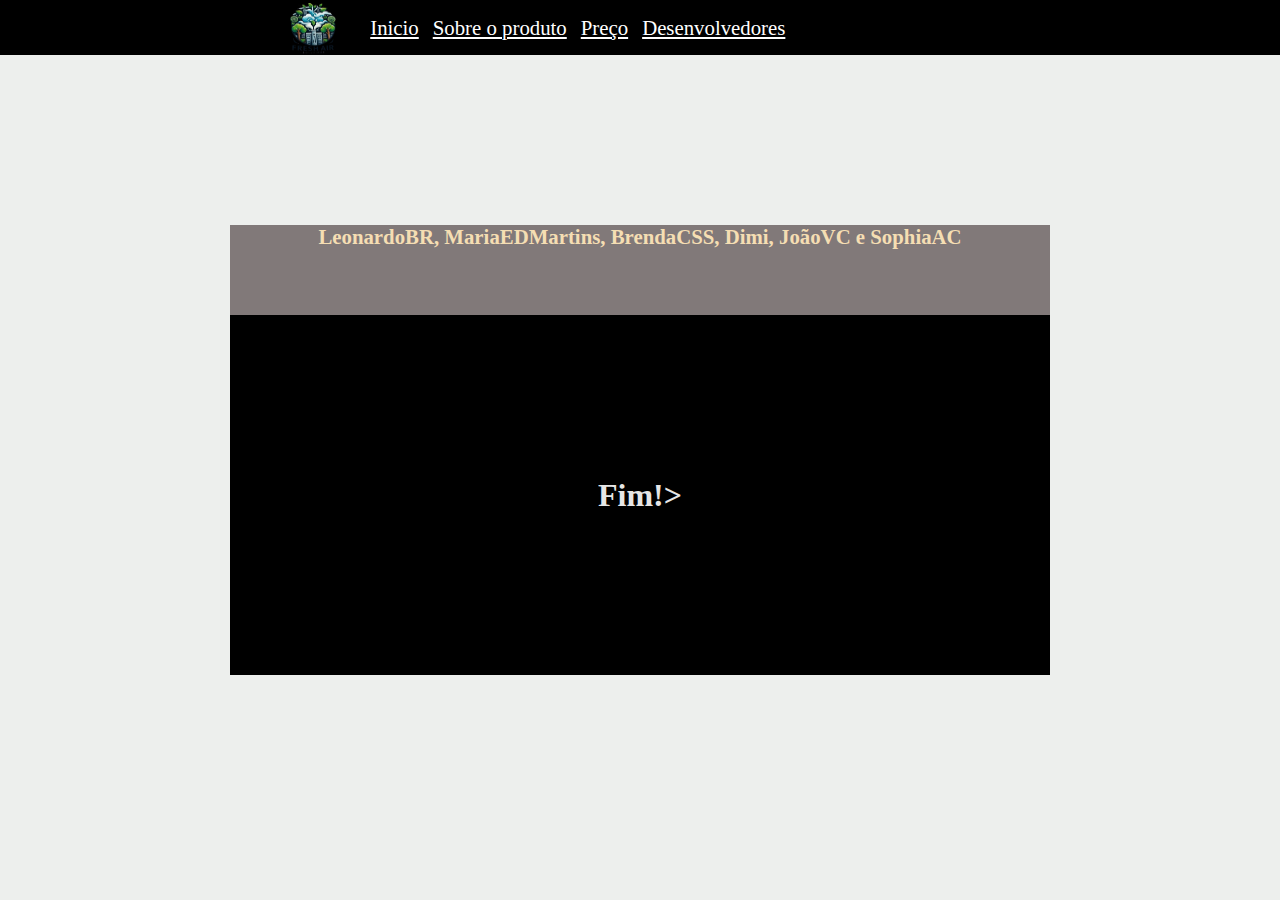
==== Desenvolvedores.html @ e6ef820b "vvv" ====
<!DOCTYPE html>
<html lang="pt">
<head>
    <link rel="stylesheet" href="produto.css">
    <meta charset="UTF-8">
    <link rel="icon" href="Logo.ico" type="image/x-icon">
    <meta name="viewport" content="width=device-width, initial-scale=1.0">
    <title>Preços</title>
</head>
<body>
    <div class="Hipe">
        <header>
            <div class="container">
                <div class="box"></div>
                <div class="logo">
                    <img class="logomg" src="Logo.png" width="46" height="53" />
                </div>
                <div class="Menu">
                    <nav>
                        <a id="link" href="index.html">Inicio</a>
                        <a id="link" href="Produtos.html">Sobre o produto</a>         
                        <a id="link" href="Preços.Html">Preço</a>          
                        <a id="link" href="Desenvolvedores.html">Desenvolvedores</a>
                    </nav>
                </div>
            </div>
        </header>
    </div>
    <div class="fac">
        <div class="boxC">
           
            <div class="lin">
            <h1 id="title1">LeonardoBR, MariaEDMartins, BrendaCSS, Dimi, JoãoVC e SophiaAC</h1>
            </div>
            <di class="fts">
                <h2 id="fim">Fim!></h2>
            </di>
        </div>
        
    </div>
    
</body>
</html>
---- produto.css ----
/* 
   ██╗     ███████╗ ██████╗ ██████╗  █████╗ ██████╗ ██████╗   ██████╗ 
   ██║     ██╔════╝██║   ██║██╔══██╗██╔══██╗██╔══██╗██╔═══██╗██║   ██║
   ██║     █████╗  ██║   ██║██████╔╝███████║██████╔╝██║   ██║██║   ██║
   ██║     ██╔══╝  ██║   ██║██╔═══╝ ██╔══██║██╔══██╗██║   ██║██║   ██║
   ███████╗███████╗╚██████╔╝██║     ██║  ██║██║  ██║██████╔╝ ╚██████╔╝
   ╚══════╝╚══════╝ ╚═════╝ ╚═╝     ╚═╝  ╚═╝╚═╝  ╚═╝ ╚════    ╚════╝ 
*/
*{
    margin:0;
    padding:0;
    box-sizing:border-box
}
body{
    display:flex;
    justify-content:center;
    background-color:rgba(209, 214, 208, 0.39);
}   
.Hipe{
    min-height:100vh;
    display: flex;
    position: relative;
    height:100%;
    width: 100%;
    z-index: 10;
}
.fundo1{
    background-image: url(OIP-removebg-preview.png);
    background-repeat: no-repeat;
    background-size:auto;
    background-position: bottom center;
    position: absolute;
    width: 100%;
    height: 100%;
    opacity: 80%;
    position: absolute;
    z-index: -1;
}
.fundo{
    background-image: url(FundoS.png);
    background-repeat: no-repeat;
    background-size:auto;
    background-position: bottom center;
    position: absolute;
    width: 100%;
    height: 100%;
    opacity: 80%;
    position: absolute;
    z-index: -1;
}
.boxC{
    width: 64%;
    height: 50%;
    background-color: black;
}
.lin{
    width: 100%;
    height: 20%;
    background-color: rgb(129, 121, 121);
    text-align: center;
}
.box {
    width: 25%;
}
header{
    background-color:black;
    width:100%;
  
    height: 8.9%;
}
.container{
    display:flex;
    align-items:center;
    justify-content: center;
    max-width:1080px;
    height:55px;
}

.logo{
    color:greenyellow;
    width:5%;
    height:50px;
}
.menu{
   
    color:rgb(0, 0, 0);
    width:10%
}
#link:active{
    color:rgb(165, 0, 0)
}
#link{
    color:rgb(255, 255, 255);
    font-size:70px;
    margin: 5px;
}

.fac{
    display: flex;
    width: 100%;
    position: absolute;
    height: 100%;
    background-color:transparent;
    align-items: center;
    justify-content: center;
}
.Back{
    margin: 2%;
    width: 260px;
    height: 300px;
    background-color: black;
    position: absolute;
    top: 70px;
}
.back{
    margin: 2%;
    width: 400px;
    height: 55%;
    background-color: black;
    position: absolute;
    top: 46%;
}
.Text{
background-color: rgb(199, 186, 186);
height: 270px;
width: 100%;
opacity: 100%;
text-align: center;
}
#title{
    font-size: 120%;
}
#title1{
    font-size: 130%;
    color: wheat;
}
#text{
    font-size: 90%;
}
.fts{
    display: flex;
    width: 100%;
    height: 80%;
    align-items: center;
    justify-content: center;
    opacity: 90%;
}
#fim{
   font-size: 200%;
    color: white;
}
.TextIM{
    height: 70%;
    width: 100%;
    align-items: center;
    justify-content: center;

} 
#ft{
    position:initial;
}
/*altura*/
@media(max-height:1180px){
 
    header{
        height: 6.8%;
    }
    #link{
        font-size: 130%;
    }
    .logo{
        width: 7%;
        
    }
    .box{
        width: 1%;
    }
}

@media(max-height:1024px){
    header {
        height: 6.4%;
    }
    .logo{
        width:7%;
    }
    .box{
        width: 0%;
    }
    .logomg{
        height: 52px;
    }
}

@media(max-height:950px){
    header {
        height: 6.6%;
    }
}
@media(max-height:896px){
  
    header {
        height: 6.6%;
    }
}
@media(max-height:882px){

    header {
        height: 6.6%;
    }
}
@media(max-height:844px){
  
    header {
        height: 6.6%;
    }
   
}
@media(max-height:800px){
  
    header {
        height: 6.6%;
    }
}
@media(max-height:764px){
  
    header {
        height: 7%;
    }
   
}
@media(max-height:720px){
  
    header {
        height: 8%;
    }
}
@media(max-height:670px){
   
   
}
@media(max-height:650px){
    .Proposta,.FDM{
       top:20%;
    }
  
    header {
        height: 9%;
    }
    .img{
        width: 170px;
        height: 210px;
    }
  
}
@media(max-height:600px){
    .Proposta,.FDM{
       top:10%;
    }
   
    .logo{
        width:10%;
    }
}

@media(max-height:570px) {
    .Proposta, .FDM {
        top: 10%;
    }

  
    .img {
        width: 170px;
        height: 205px;
    }

    .logo {
        width: 15%;
    }

    .header {
        height: 8%;
    }
}

@media(max-height:554px){
    .Proposta, .FDM {
        top:10%;
    }
   
    .img{
        width: 170px;
        height: 205px;
    }
    .logo{
        width:15%;
    }
    .header{
        height: 8%;
    }
}
@media(max-height:422px){
    .Proposta, .FDM {
        top: 15%;
    }
    .img{
        width: 150px;
        height: 175px;
    }
}
@media(max-height:222px){
    .Proposta, .FDM {
        top: 21%;
    }
    .img{
        width: 150px;
        height: 175px;
    }
}
/*Largura*/
@media(max-widht:1359px){
    .Back{
        position: absolute;
        top: 44px;
    }
}
@media(max-widht:1358px){
    .logo{
        width: 10%;
    }
    .box{
      width:6%;
    }
    .back{
        position: absolute;
        top: 44px;
    }
}
@media(max-width:720px) {
    #link {
        font-size: 70%;
    }
    .back{
        width: 300px;
    }
    .Back{
        width: 87%;
        top: 24%;

    }
    .serifado {
        text-align: center;
        font-size: 12px;
    }

    .bo2 {
        width: 4%;
    }

    h1 {
        font-size: 21px;
    }

    .box {
        width: 8%;
    }

    .logo {
        width: 11%;
    }

    .img {
        width: 220px;
        height: 290px;
    }
}
@media(max-width:540px){
    #link{
        font-size: 90%;
        
    }
    .back{
        width: 300px;
    }
    .Back{
        width: 87%;
        top: 24%;

    }
    .serifado{
        text-align: center;
        font-size: 12px;
    }
    .bo2{
        width: 4%;
    }
    h1{
        font-size:21px;
    }
    .box{
        width: 8%;
    }
    .logo{
        width: 11%;
    }
    .img{
        width: 220px;
        height:290px;
    }
}

@media(max-width:450px){
    .logo, .menu {
        width: 15%;
    }
    .back{
        width: 300px;
    }
    .Back{
        width: 87%;
        top: 24%;

    }
    .img{
        width: 220px;
        height:290px;
    }
    #link {
        font-size: 73%;
    }
    .complemento{
        text-align: center;
    }
    .serifado{
        text-align: center;
    }
    .bo2{
        width: 4%;
    }

    .box {
        width: 0%;
    }
}

@media(max-width:414px){
    .logo, .menu {
        width: 15%;
    }
    .back{
        width: 300px;
        top: 24%;

    }
    .Back{
        width: 87%;
    }
    .img{
        width: 220px;
        height:290px;
    }
    #link {
        font-size: 85%;
    }
    .complemento{
        text-align: center;
    }
    .serifado{
        text-align: center;
    }
    .bo2{
        width: 4%;
    }
    
    .box {
        width: 0%;
    }
}
@media(max-width:393px) {
    .logo, .menu {
        width: 15%;
    }
    .back{
        width: 300px;
        top: 24%;

    }
    .Back{
        width: 87%;
    }
    .img {
        width: 220px;
        height: 290px;
    }

    #link {
        font-size: 73%;
    }

    .complemento {
        text-align: center;
    }

    .serifado {
        text-align: center;
    }

    .bo2 {
        width: 4%;
    }
    .box {
        width: 0%;
    }
}
@media(max-width:390px){
    .logo, .menu {
        width: 15%;
    }
    .back{
        width: 300px;
    }
    .Back{
        width: 87%;
        top: 24%;

    }
    .img{
        width: 220px;
        height:290px;
    }
    #link {
        font-size: 73%;
    }
    .complemento{
        text-align: center;
    }
    .serifado{
        text-align: center;
    }
    .bo2{
        width: 4%;
    }
    
   
    .box {
        width: 0%;
    }
}
@media(max-width:370px){
    .logo, .menu{
        width: 15%;
    }
    .img{
        width: 206px;
        height:290px;
    }
    .serifado{
        text-align: center;
    }
    .bo2{
        width: 4%;
    }
    .back{
        width: 300px;
    }
    .Back{
        width: 87%;
        top: 24%;

    }
    #link {
        font-size: 75%;
    }
    
   
    .box {
        width: 0%;
    }
}
@media(max-width:320px){
    .logo, .menu{
        width: 15%;
    }
    .back{
        width: 300px;
    }
    .Back{
        width: 87%;
        top: 24%;

    }
    .img{
        width: 170px;
        height:233px;
    }
    .logomg{
        height: 49px;
        width: 40px;
    }
    .serifado{
        text-align: center;
    }
    .bo2{
        width: 4%;
    }
    #link {
        font-size: 75%;
    }
    
  
    
    .box {
        width: 0%;
    }
    
    .container{
        height: 50px;
    }
}
@media(max-width:315px) {
    .logo, .menu {
        width: 15%;
    }
    .back{
        width: 300px;
    }
    .Back{
        width: 87%;
        top: 24%;
    }
    .img {
        width: 170px;
        height: 233px;
    }

    .logomg {
        height: 49px;
        width: 40px;
    }

    .serifado {
        text-align: center;
    }

    .bo2 {
        width: 4%;
    }

    #link {
        font-size: 74%;
    }

    

    .box {
        width: 0%;
    }

   

    .container {
        height: 50px;
    }
}
@media(max-width:311px) {
    .logo, .menu {
        width: 15%;
    }

    .img {
        width: 170px;
        height: 233px;
    }
    .back{
        width: 300px;
    }
    .Back{
        width: 87%;
        top: 24%;

    }
    .logomg {
        height: 49px;
        width: 40px;
    }

    .serifado {
        text-align: center;
    }

    .bo2 {
        width: 4%;
    }

    #link {
        font-size: 70%;
    }

    
    .box {
        width: 0%;
    }

   

    .container {
        height: 50px;
    }
}
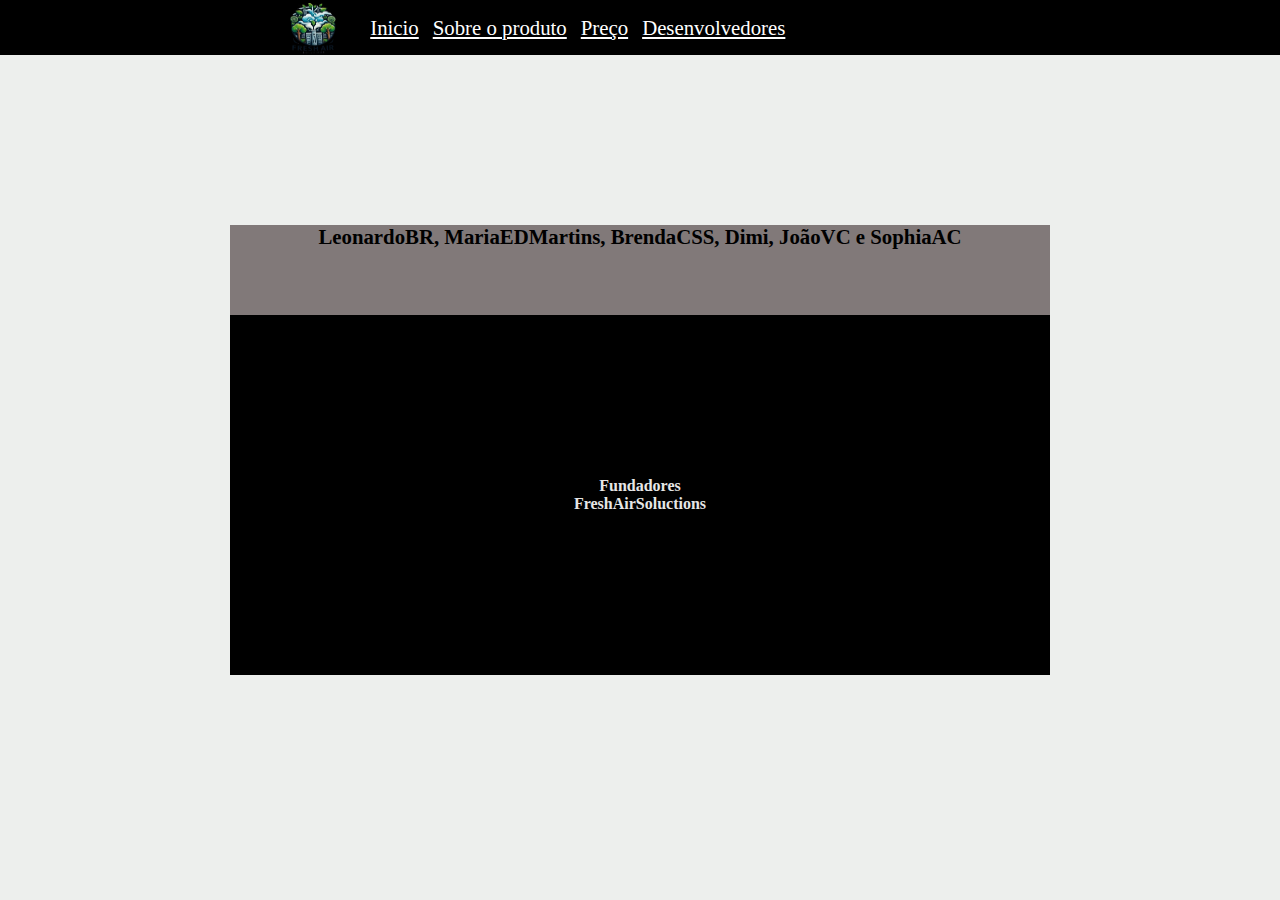
==== commit ecf38010: "cc" ====
--- a/Desenvolvedores.html
+++ b/Desenvolvedores.html
@@ -33,7 +33,7 @@
             <h1 id="title1">LeonardoBR, MariaEDMartins, BrendaCSS, Dimi, JoãoVC e SophiaAC</h1>
             </div>
             <di class="fts">
-                <h2 id="fim">Fim!></h2>
+                <h2 style="align-items: center;" id="fim">Fundadores <br>FreshAirSoluctions</h2>
             </di>
         </div>
         
--- a/produto.css
+++ b/produto.css
@@ -133,7 +133,7 @@
 }
 #title1{
     font-size: 130%;
-    color: wheat;
+    color: hwb(#f5c05e);
 }
 #text{
     font-size: 90%;
@@ -145,11 +145,13 @@
     align-items: center;
     justify-content: center;
     opacity: 90%;
+    text-align: center;
 }
 #fim{
-   font-size: 200%;
+   font-size: 100%;
     color: white;
 }
+
 .TextIM{
     height: 70%;
     width: 100%;
@@ -344,6 +346,10 @@
     .back{
         width: 300px;
     }
+    #title1{
+        font-size: 90%;
+        color: wheat;
+    }
     .Back{
         width: 87%;
         top: 24%;
@@ -395,6 +401,10 @@
     .bo2{
         width: 4%;
     }
+    #title1{
+        font-size: 90%;
+        color: wheat;
+    }
     h1{
         font-size:21px;
     }
@@ -414,6 +424,10 @@
     .logo, .menu {
         width: 15%;
     }
+    #title1{
+        font-size: 90%;
+        color: wheat;
+    }
     .back{
         width: 300px;
     }
@@ -448,6 +462,10 @@
     .logo, .menu {
         width: 15%;
     }
+    #title1{
+        font-size: 90%;
+        color: wheat;
+    }
     .back{
         width: 300px;
         top: 24%;
@@ -480,6 +498,10 @@
 @media(max-width:393px) {
     .logo, .menu {
         width: 15%;
+    }
+    #title1{
+        font-size: 90%;
+        color: wheat;
     }
     .back{
         width: 300px;
@@ -520,6 +542,10 @@
     .back{
         width: 300px;
     }
+    #title1{
+        font-size: 90%;
+        color: wheat;
+    }
     .Back{
         width: 87%;
         top: 24%;
@@ -551,6 +577,10 @@
     .logo, .menu{
         width: 15%;
     }
+    #title1{
+        font-size: 90%;
+        color: wheat;
+    }
     .img{
         width: 206px;
         height:290px;
@@ -584,6 +614,10 @@
     }
     .back{
         width: 300px;
+    }
+    #title1{
+        font-size: 90%;
+        color: wheat;
     }
     .Back{
         width: 87%;
@@ -622,6 +656,10 @@
     .logo, .menu {
         width: 15%;
     }
+    #title1{
+        font-size: 90%;
+        color: wheat;
+    }
     .back{
         width: 300px;
     }
@@ -667,7 +705,10 @@
     .logo, .menu {
         width: 15%;
     }
-
+    #title1{
+    font-size: 90%;
+    color: wheat;
+}
     .img {
         width: 170px;
         height: 233px;
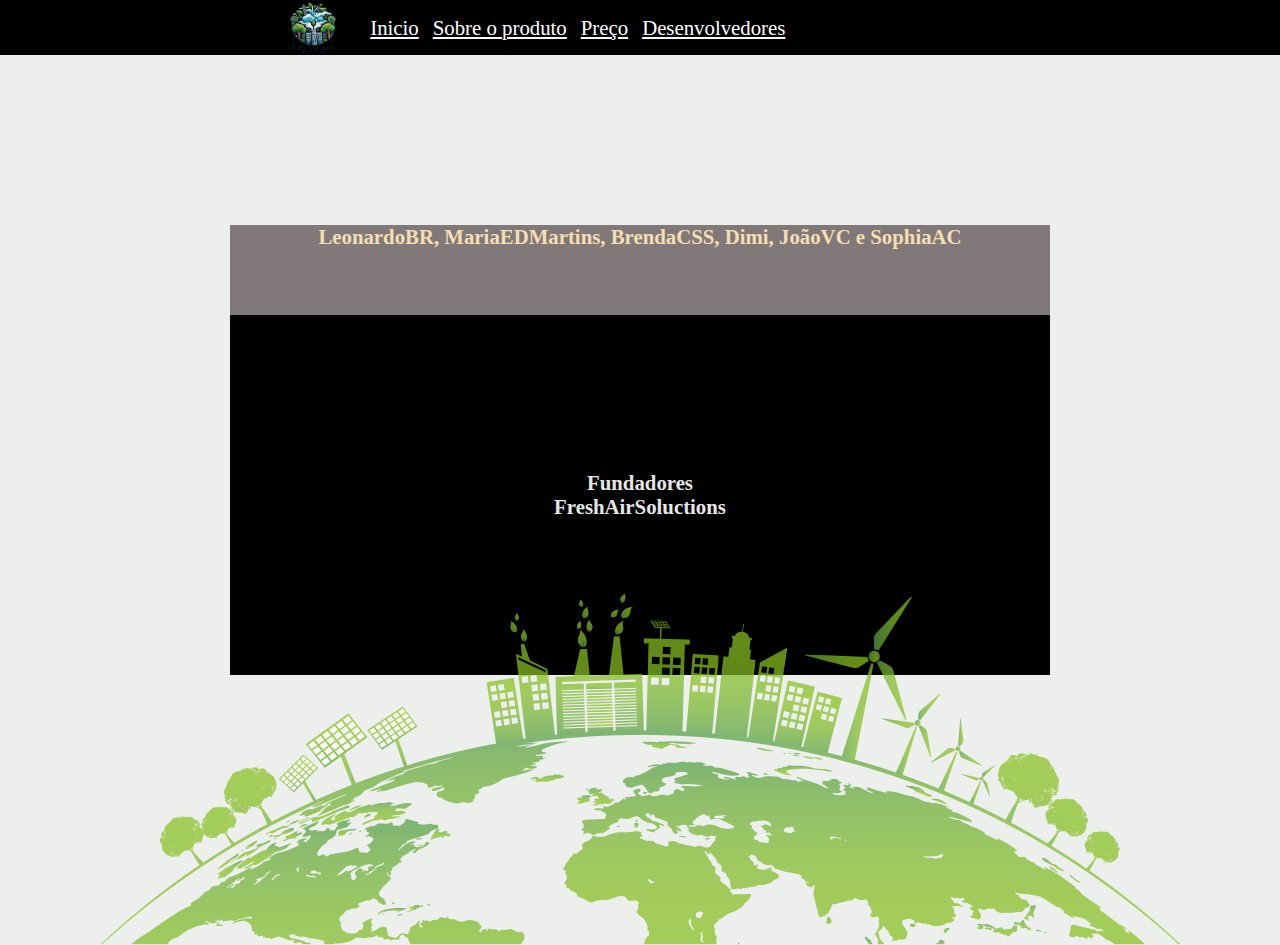
==== commit 62330215: "sss" ====
--- a/Desenvolvedores.html
+++ b/Desenvolvedores.html
@@ -33,11 +33,12 @@
             <h1 id="title1">LeonardoBR, MariaEDMartins, BrendaCSS, Dimi, JoãoVC e SophiaAC</h1>
             </div>
             <di class="fts">
+                <div class="fundo"></div>
                 <h2 style="align-items: center;" id="fim">Fundadores <br>FreshAirSoluctions</h2>
             </di>
         </div>
         
     </div>
-    
+   
 </body>
 </html>--- a/produto.css
+++ b/produto.css
@@ -133,7 +133,7 @@
 }
 #title1{
     font-size: 130%;
-    color: hwb(#f5c05e);
+    color: wheat;
 }
 #text{
     font-size: 90%;
@@ -148,7 +148,7 @@
     text-align: center;
 }
 #fim{
-   font-size: 100%;
+   font-size: 130%;
     color: white;
 }
 
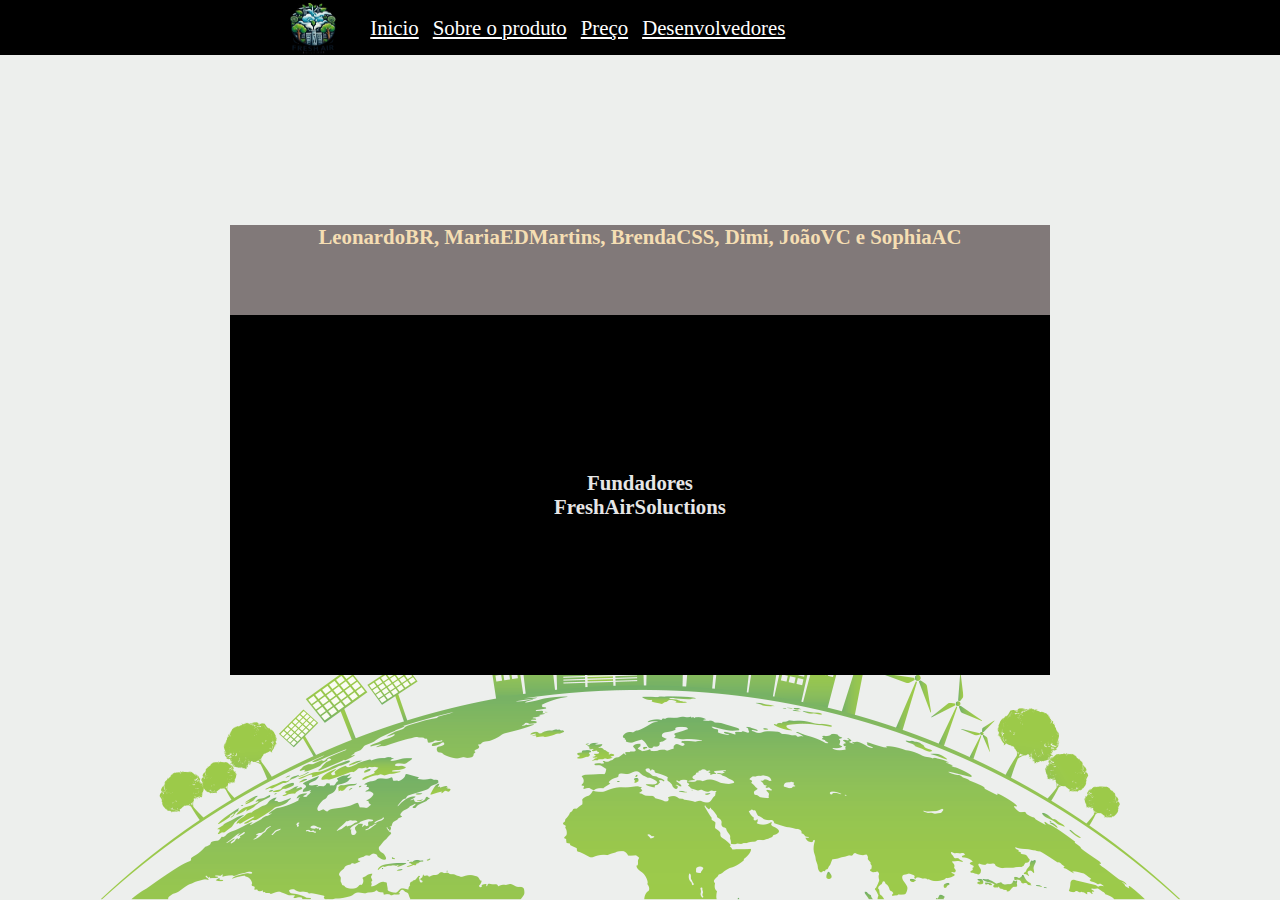
==== commit 7cc27623: "vas" ====
--- a/Desenvolvedores.html
+++ b/Desenvolvedores.html
@@ -18,8 +18,8 @@
                 <div class="Menu">
                     <nav>
                         <a id="link" href="index.html">Inicio</a>
-                        <a id="link" href="Produtos.html">Sobre o produto</a>         
-                        <a id="link" href="Preços.Html">Preço</a>          
+                        <a id="link" href="Produtos.html">Sobre o produto</a>
+                        <a id="link" href="Preços.Html">Preço</a>
                         <a id="link" href="Desenvolvedores.html">Desenvolvedores</a>
                     </nav>
                 </div>
@@ -28,17 +28,17 @@
     </div>
     <div class="fac">
         <div class="boxC">
-           
+
             <div class="lin">
-            <h1 id="title1">LeonardoBR, MariaEDMartins, BrendaCSS, Dimi, JoãoVC e SophiaAC</h1>
+                <h1 id="title1">LeonardoBR, MariaEDMartins, BrendaCSS, Dimi, JoãoVC e SophiaAC</h1>
             </div>
             <di class="fts">
-                <div class="fundo"></div>
+
                 <h2 style="align-items: center;" id="fim">Fundadores <br>FreshAirSoluctions</h2>
             </di>
         </div>
-        
+
     </div>
-   
+    <div class="fundo"></div>
 </body>
 </html>